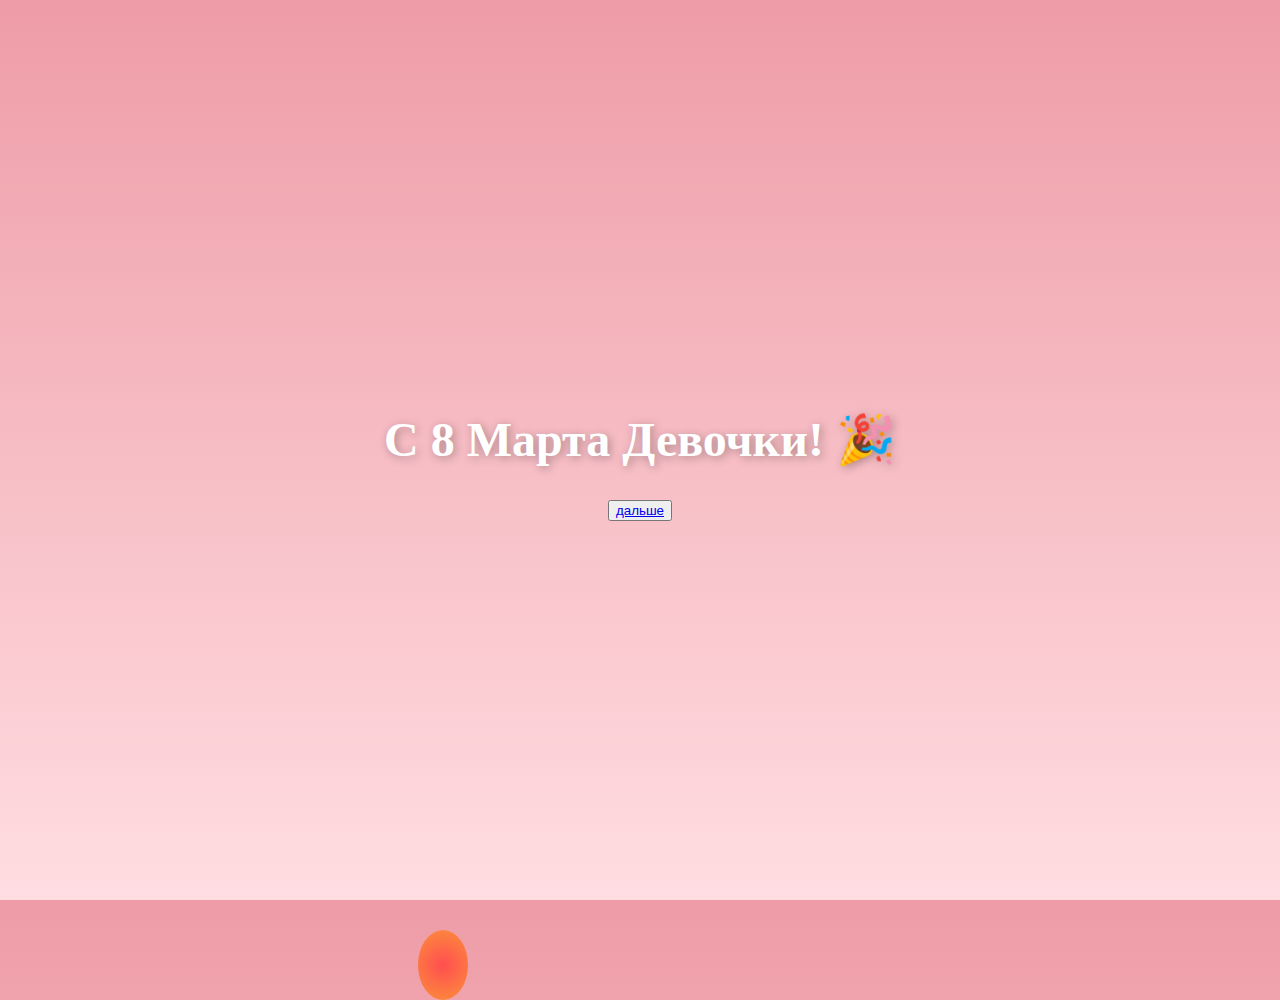
==== 8-мар.html @ fa75fa20 "импортировал файл" ====
<!DOCTYPE html>
<html lang="ru">
  <head>
    <meta charset="UTF-8" />
    <meta name="viewport" content="width=device-width, initial-scale=1.0" />
    <title>С 8 марта!</title>
    <style>
      body {
        margin: 0;
        padding: 0;
        display: flex;
        justify-content: center;
        align-items: center;
        height: 100vh;
        background: linear-gradient(to top, #ffdde1, #ee9ca7);
        overflow: hidden;
      }
      .container {
        text-align: center;
        position: relative;
      }
      h1 {
        font-size: 3rem;
        color: white;
        text-shadow: 2px 2px 10px rgba(0, 0, 0, 0.3);
      }
      .balloon {
        position: absolute;
        bottom: -100px;
        width: 50px;
        height: 70px;
        background: radial-gradient(circle, #ff4e50, #fc913a);
        border-radius: 50%;
        animation: float 6s linear infinite;
      }
      @keyframes float {
        0% {
          transform: translateY(0) scale(1);
          opacity: 1;
        }
        100% {
          transform: translateY(-110vh) scale(1.2);
          opacity: 0;
        }
      }
      audio {
        position: absolute;
        bottom: 20px;
        left: 50%;
        transform: translateX(-50%);
      }
    </style>
  </head>
  <body>
    <div class="container">
      <h1>С 8 Марта Девочки! 🎉</h1>
      <button><a href="./8-ма.html">дальше</a></button>
    </div>
    <video style="display: none" controls autoplay loop>
      <source src="./WhatsApp Video 2025-03-05 at 23.13.47.mp4" type="" />
    </video>
    <script>
      function createBalloon() {
        const balloon = document.createElement("div");
        balloon.classList.add("balloon");
        document.body.appendChild(balloon);

        let startPositionX = Math.random() * window.innerWidth;
        let duration = Math.random() * 5 + 5;

        balloon.style.left = `${startPositionX}px`;
        balloon.style.animationDuration = `${duration}s`;

        setTimeout(() => {
          balloon.remove();
        }, duration * 1000);
      }

      setInterval(createBalloon, 500);
    </script>
  </body>
</html>
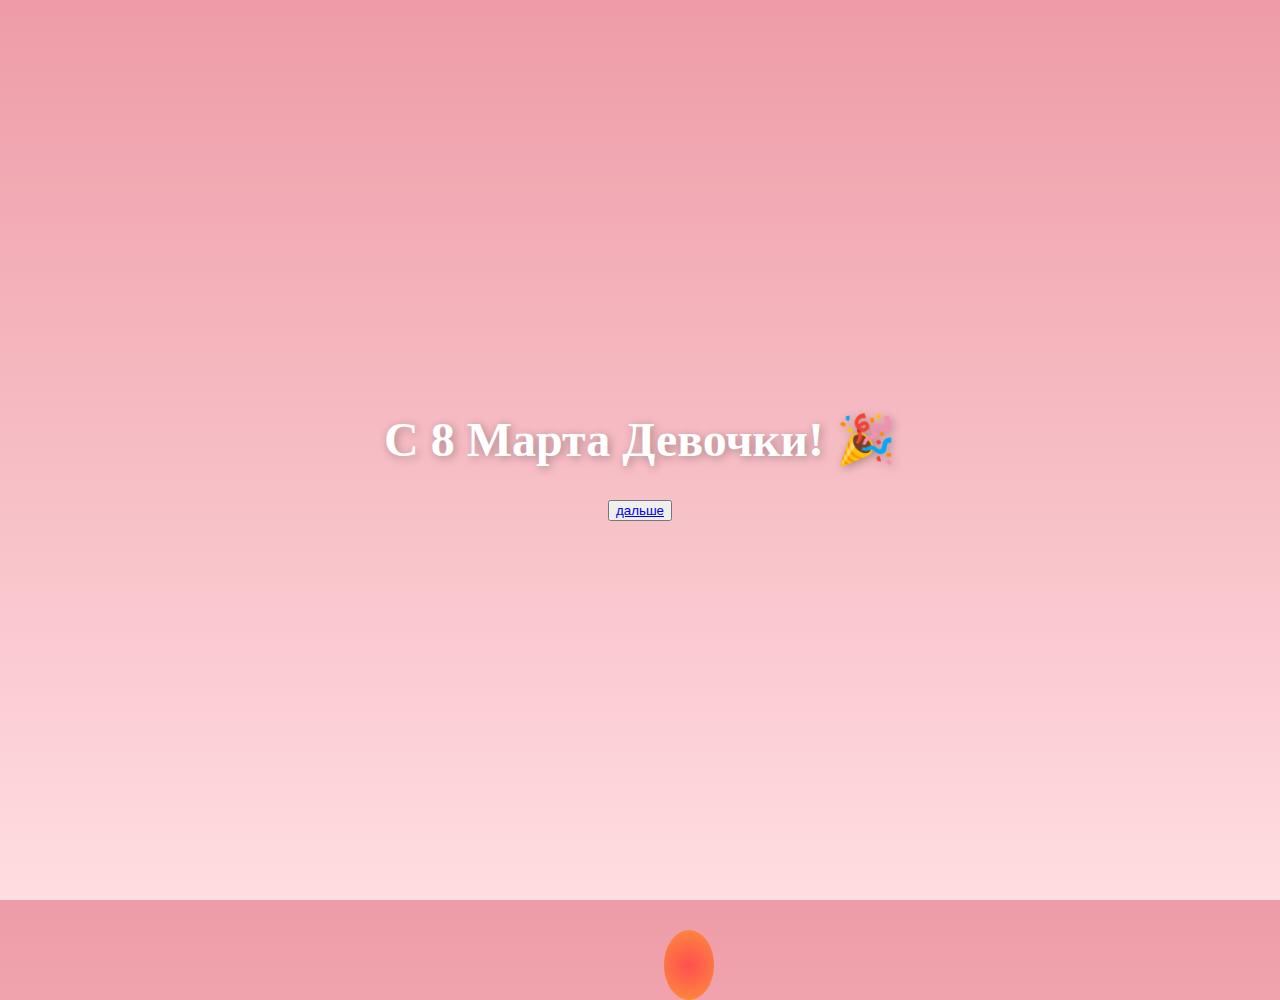
==== commit ed640b3e: "изменил название файла" ====
--- a/8-мар.html
+++ b/8-мар.html
@@ -57,7 +57,7 @@
       <button><a href="./8-ма.html">дальше</a></button>
     </div>
     <video style="display: none" controls autoplay loop>
-      <source src="./WhatsApp Video 2025-03-05 at 23.13.47.mp4" type="" />
+      <source src="./video.mp4" type="" />
     </video>
     <script>
       function createBalloon() {
